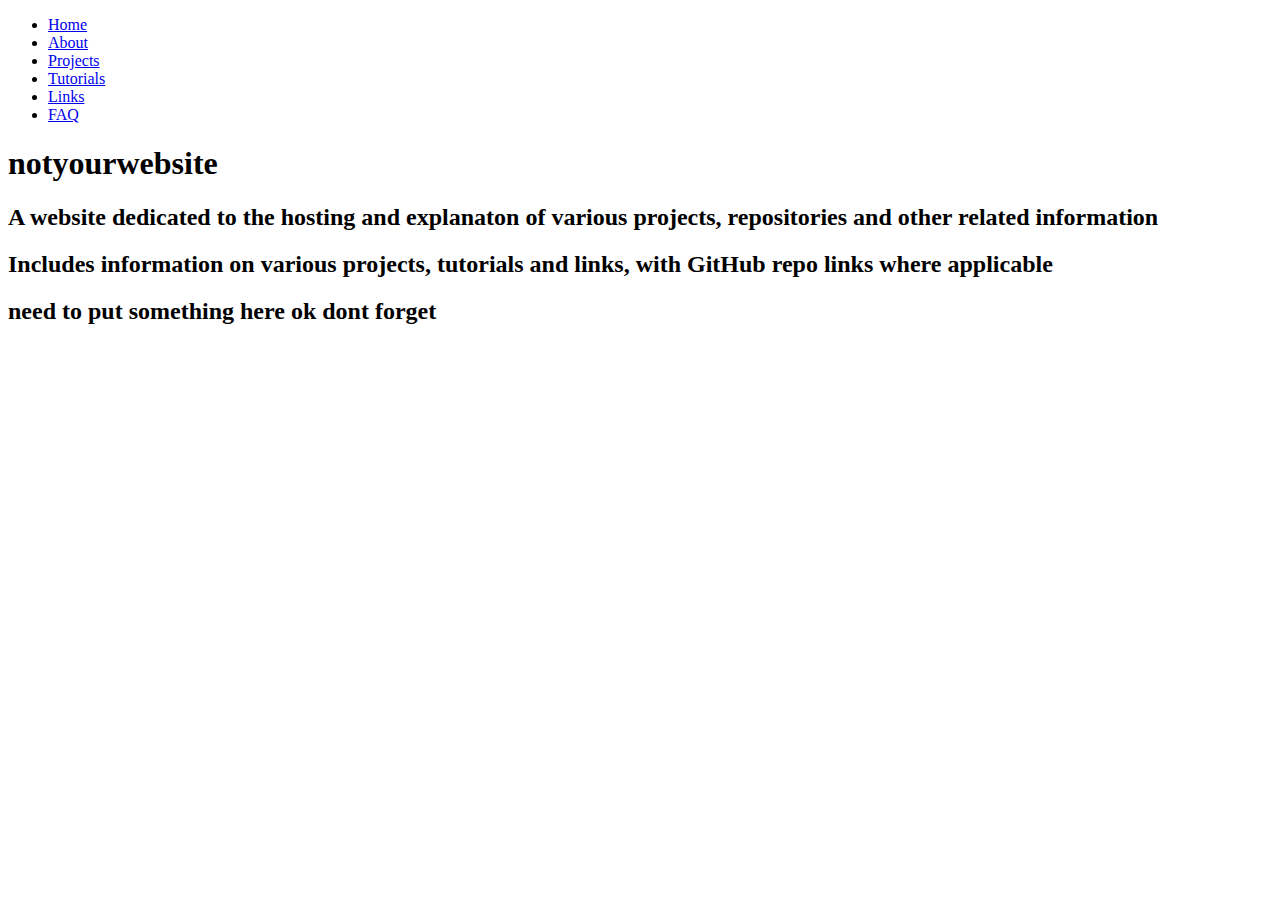
==== index.html @ 23c802ac "Add files via upload" ====
<!DOCTYPE html>
<html>
<!-- STOP LOOKING AT THE CODE! -->

<!-- Dear maintainer:
 Once you are done trying to 'optimize' this website,
 and have realized what a terrible mistake that was,
 please increment the following counter as a warning
 to the next guy:
 total_hours_wasted_here = 42-->
<body>





<!-- Link stylesheet -->
<link rel="stylesheet" href="style.css">

<!-- Set up the navbar -->
<div>
<ul>
  <li><a href="index.html";>Home</a></li>
  <li><a href="about.html">About</a></li>
  <li><a href="projects.html">Projects</a></li>
 <li><a href="tutorials.html">Tutorials</a></li>
  <li><a href="Links.html">Links</a></li>
  <li><a href="faq.html">FAQ</a></li>
</ul>
</div>


<!-- Title -->
<h1>notyourwebsite</h1>

<h2>A website dedicated to the hosting and explanaton of various projects, repositories and other related information</h2>
<div>
<h2>Includes information on various projects, tutorials and links, with GitHub repo links where applicable</h2>
<h2>need to put something here ok dont forget</h2>
</div>

</body>
</html>
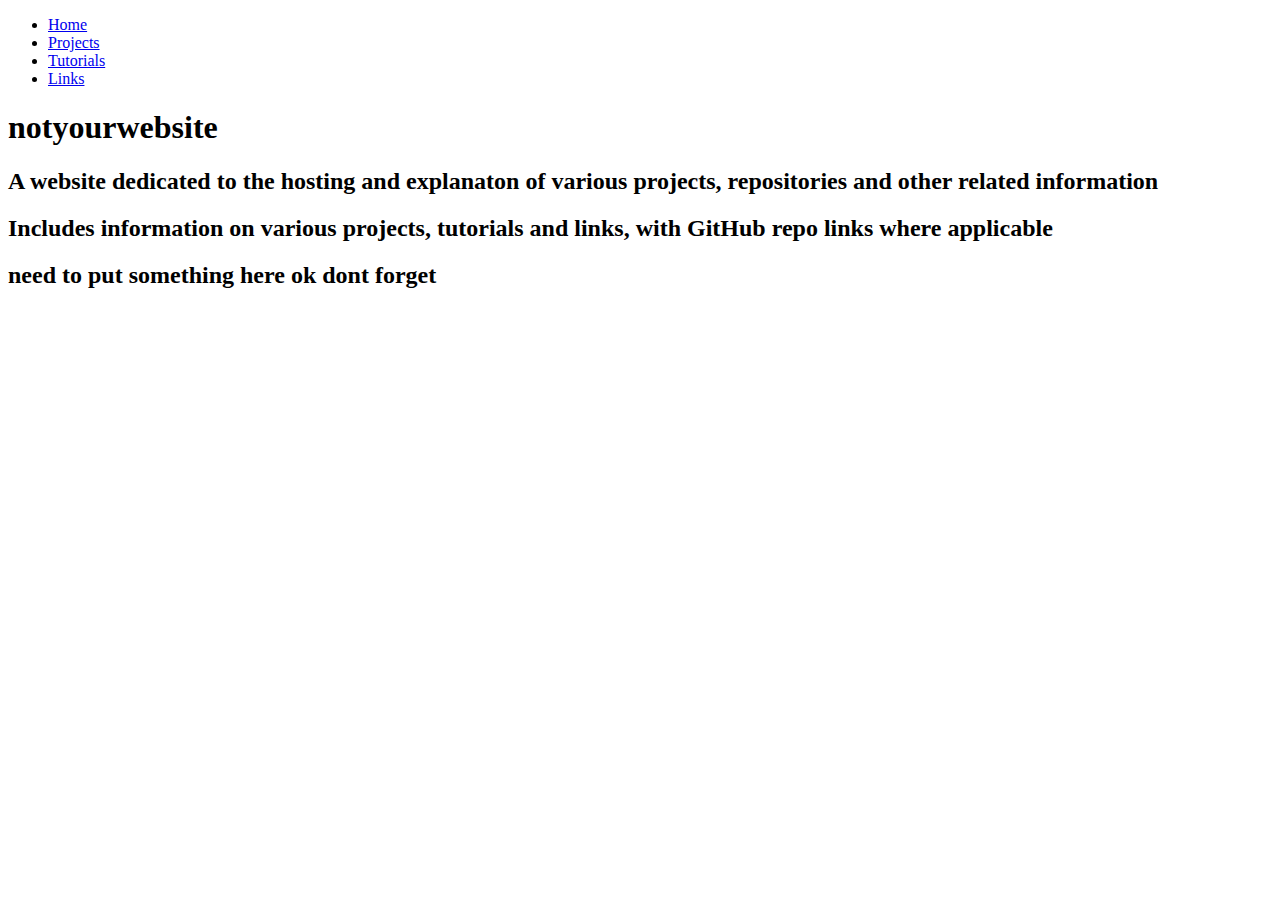
==== commit e1cfce80: "Update index.html" ====
--- a/index.html
+++ b/index.html
@@ -21,11 +21,11 @@
 <div>
 <ul>
   <li><a href="index.html";>Home</a></li>
-  <li><a href="about.html">About</a></li>
+ 
   <li><a href="projects.html">Projects</a></li>
  <li><a href="tutorials.html">Tutorials</a></li>
   <li><a href="Links.html">Links</a></li>
-  <li><a href="faq.html">FAQ</a></li>
+ 
 </ul>
 </div>
 
@@ -40,4 +40,4 @@
 </div>
 
 </body>
-</html>+</html>
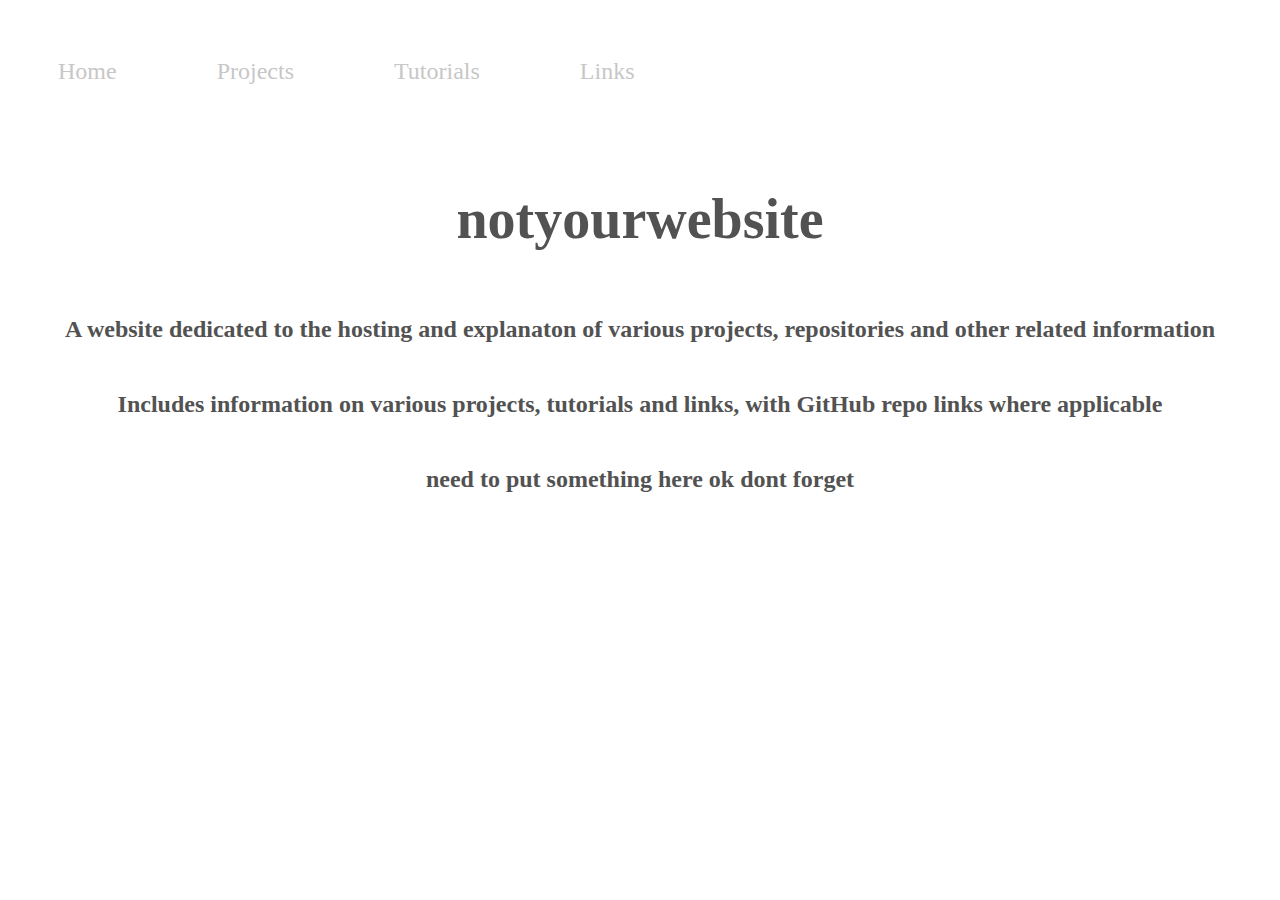
==== commit 9449f57d: "Update index.html" ====
--- a/index.html
+++ b/index.html
@@ -24,7 +24,7 @@
  
   <li><a href="projects.html">Projects</a></li>
  <li><a href="tutorials.html">Tutorials</a></li>
-  <li><a href="Links.html">Links</a></li>
+  <li><a href="links.html">Links</a></li>
  
 </ul>
 </div>
--- a/style.css
+++ b/style.css
@@ -0,0 +1,109 @@
+ul {
+  list-style-type: none;
+  margin: 0;
+  padding: 0;
+  overflow: hidden;
+  /*background-color: rgba(0, 0, 0, 0.5);*/
+}
+
+li {
+  float: left;
+}
+
+li a {
+  display: block;
+  color: #c7c7c7;
+  text-align: center;
+  padding: 14px 16px;
+  text-decoration: none;
+
+  
+  font-family: Corbel Light;
+  font-size: 150%;
+
+padding: 50px;
+}
+
+/* Change the link color to ##c7c7c7 (#c7c7c7) on hover */
+li a:hover {
+  background-color: rgba(0, 0, 0, 0.5);
+}
+
+
+
+li:last-child {
+  border-right: none;
+}
+
+.active {
+  background-color: #4CAF50;
+}
+
+h1 {
+
+ display: block;
+  /*color: #c7c7c7;*/
+  color: #525252;
+  text-align: center;
+  padding: 14px 16px;
+  text-decoration: none;
+
+  
+  font-family: Corbel Light;
+  font-size: 350%;
+
+}
+
+h2 {
+ display: block;
+  color: #525252;
+  text-align: center;
+  padding: 14px 16px;
+  text-decoration: none;
+  font-family: Corbel Light;
+  font-size: 150%;
+}
+
+h4 {
+ display: block;
+  color: #2b2b2b;
+  text-align: center;
+  padding: 14px 16px;
+  text-decoration: none;
+  font-family: Corbel Light;
+  font-size: 150%;
+}
+
+
+h3 {
+ display: block;
+  color: #525252;
+  text-align: center;
+  padding: 14px 16px;
+  text-decoration: none;
+  font-family: Corbel Light;
+  font-size: 200%;
+}
+secret {
+  color: #525252;
+  text-decoration: none;
+  font-family: Corbel Light;
+  
+}
+
+
+.bg-img {
+  width: 100%;
+  padding: 10% 0;
+  background-size: cover;
+  background-position: center;
+  border: 1px solid;
+}
+
+body {
+/*SAMPLE IMAGE, REMOVE LATER!*/
+  /*background-image: url('resources/images/leaves2.jpg'); */
+  background-size: cover;
+ background-repeat: no-repeat;
+
+}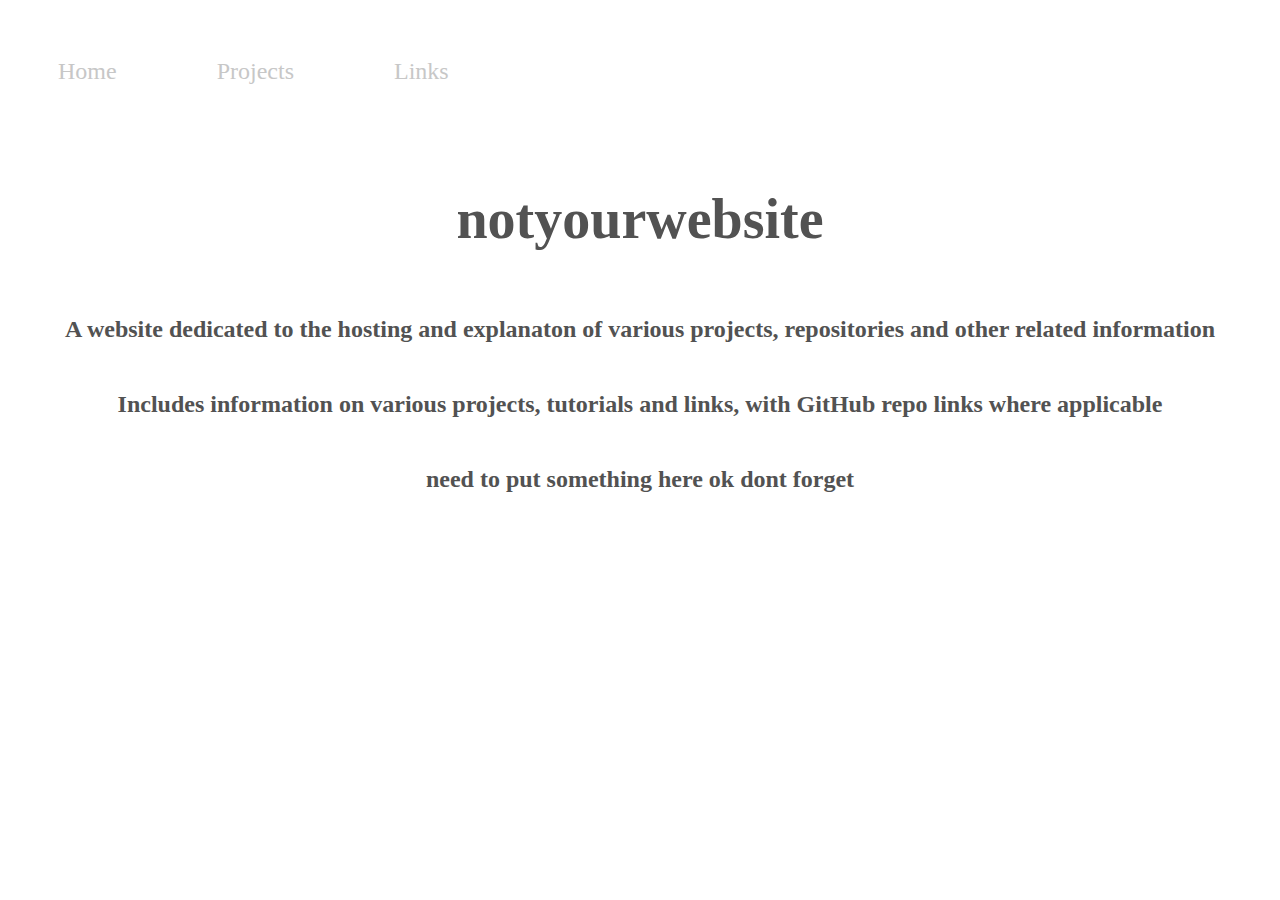
==== commit 87e9d1c0: "Update index.html" ====
--- a/index.html
+++ b/index.html
@@ -21,9 +21,7 @@
 <div>
 <ul>
   <li><a href="index.html";>Home</a></li>
- 
   <li><a href="projects.html">Projects</a></li>
- <li><a href="tutorials.html">Tutorials</a></li>
   <li><a href="links.html">Links</a></li>
  
 </ul>
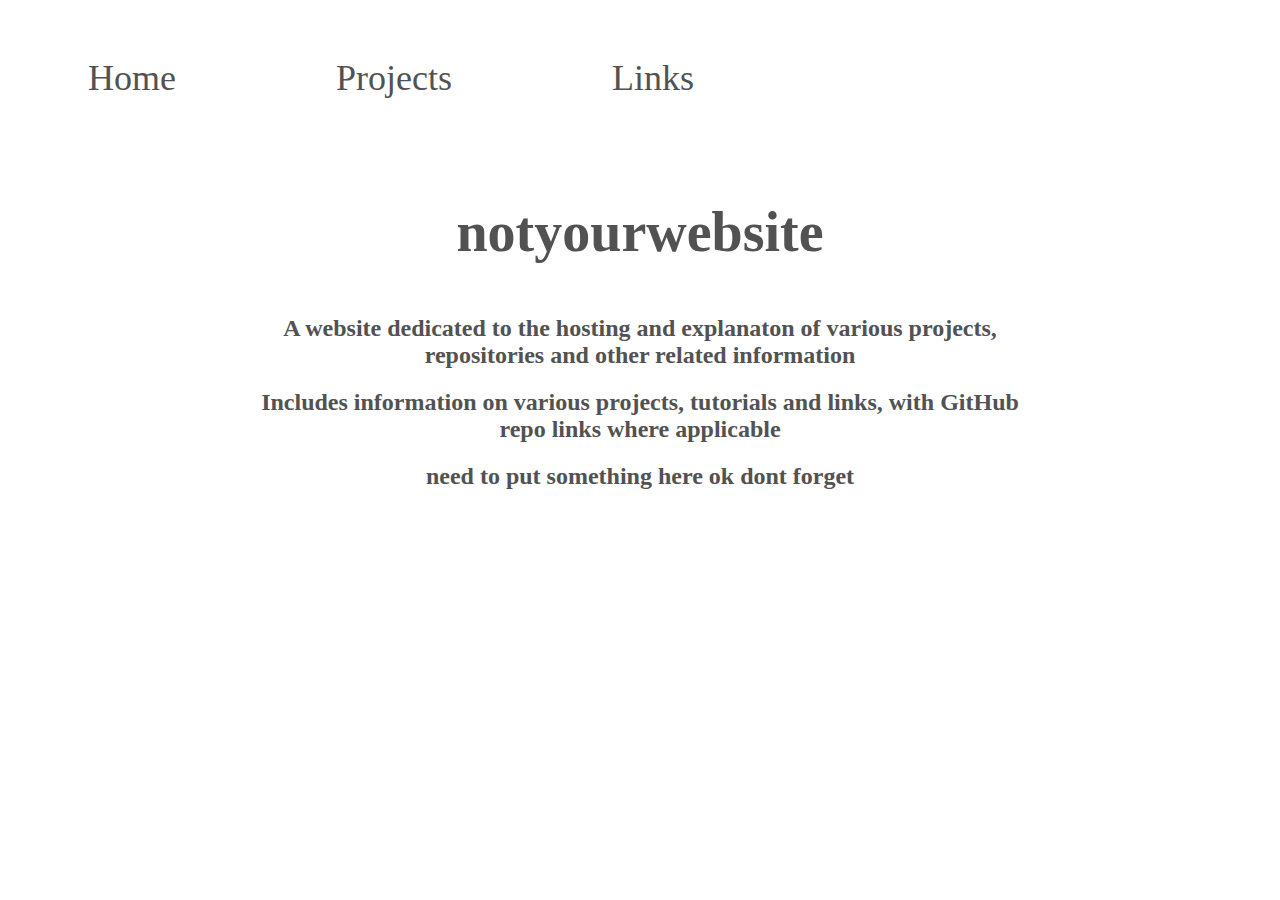
==== commit 9ddd5424: "Addition of images, overhaul of navbar." ====
--- a/index.html
+++ b/index.html
@@ -2,17 +2,7 @@
 <html>
 <!-- STOP LOOKING AT THE CODE! -->
 
-<!-- Dear maintainer:
- Once you are done trying to 'optimize' this website,
- and have realized what a terrible mistake that was,
- please increment the following counter as a warning
- to the next guy:
- total_hours_wasted_here = 42-->
 <body>
-
-
-
-
 
 <!-- Link stylesheet -->
 <link rel="stylesheet" href="style.css">
@@ -20,13 +10,12 @@
 <!-- Set up the navbar -->
 <div>
 <ul>
-  <li><a href="index.html";>Home</a></li>
-  <li><a href="projects.html">Projects</a></li>
-  <li><a href="links.html">Links</a></li>
- 
+  <li><a href="index.html";><navh2>Home</navh2></a></li>
+  <li><a href="projects.html"><navh2>Projects</navh2></a></li>
+  <li><a href="links.html"><navh2>Links</navh2></a></li>
+
 </ul>
 </div>
-
 
 <!-- Title -->
 <h1>notyourwebsite</h1>
--- a/style.css
+++ b/style.css
@@ -12,16 +12,18 @@
 
 li a {
   display: block;
-  color: #c7c7c7;
+  /*color: #c7c7c7;*/
+    color: #525252;
   text-align: center;
-  padding: 14px 16px;
+
+  padding: 35px 5vw;
   text-decoration: none;
 
-  
+
   font-family: Corbel Light;
   font-size: 150%;
 
-padding: 50px;
+/*padding: 50px;*/
 }
 
 /* Change the link color to ##c7c7c7 (#c7c7c7) on hover */
@@ -48,13 +50,25 @@
   padding: 14px 16px;
   text-decoration: none;
 
-  
+
   font-family: Corbel Light;
   font-size: 350%;
 
 }
 
 h2 {
+ display: block;
+  color: #525252;
+  text-align: center;
+
+ padding-left: 20%;
+ padding-right: 20%;
+  text-decoration: none;
+  font-family: Corbel Light;
+  font-size: 150%;
+}
+
+navh2 {
  display: block;
   color: #525252;
   text-align: center;
@@ -88,7 +102,7 @@
   color: #525252;
   text-decoration: none;
   font-family: Corbel Light;
-  
+
 }
 
 
@@ -106,4 +120,4 @@
   background-size: cover;
  background-repeat: no-repeat;
 
-}+}
